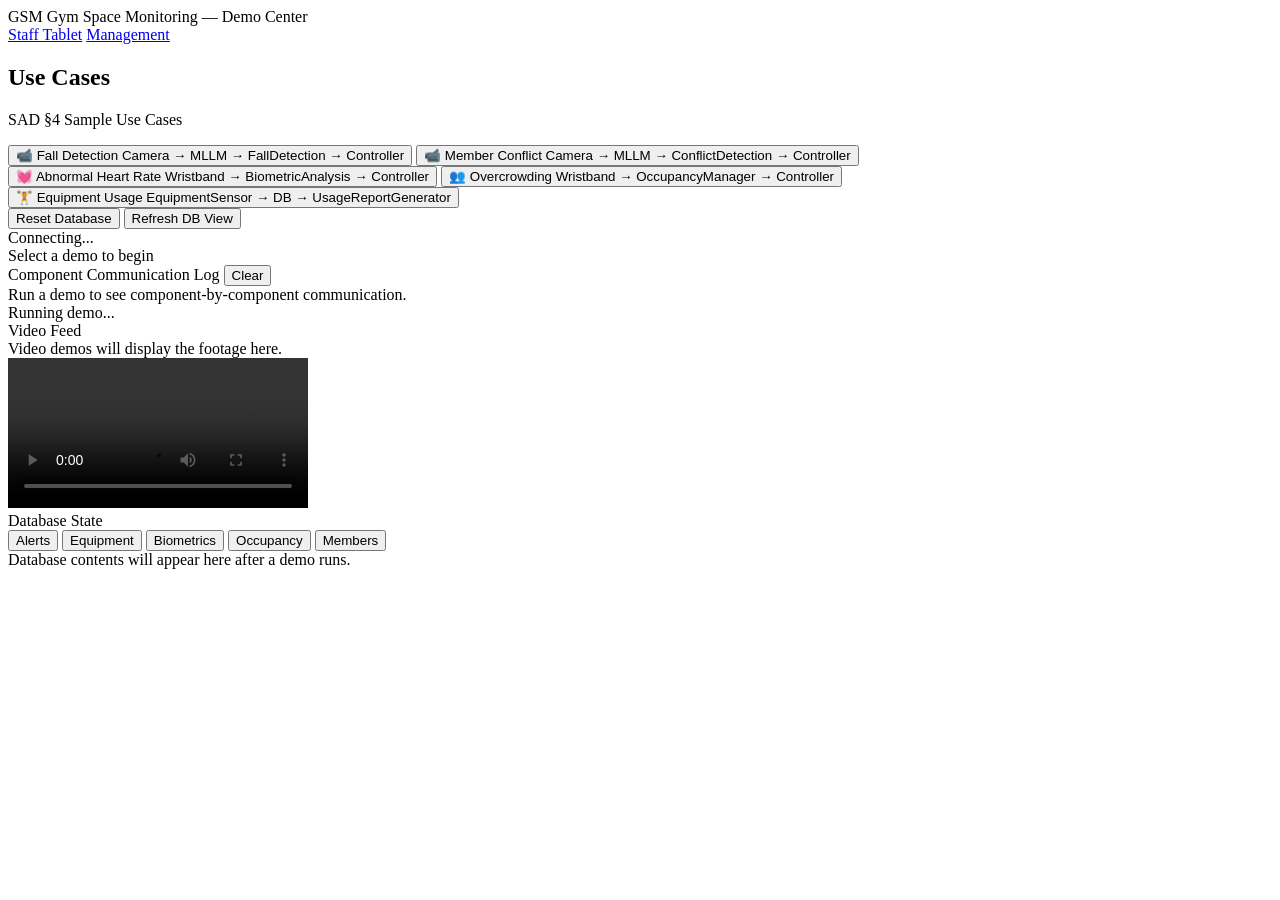
==== frontend/demos/index.html @ 2f56b219 "adding all tests" ====
<!DOCTYPE html>
<html lang="en">
<head>
  <meta charset="UTF-8" />
  <meta name="viewport" content="width=device-width, initial-scale=1.0" />
  <title>GSM — Demo Center</title>
  <link rel="stylesheet" href="/static/demos/styles.css" />
</head>
<body>
  <header>
    <div class="header-inner">
      <span class="logo">GSM</span>
      <span class="header-title">Gym Space Monitoring — Demo Center</span>
      <nav>
        <a href="/staff">Staff Tablet</a>
        <a href="/management">Management</a>
      </nav>
    </div>
  </header>

  <div class="layout">
    <!-- Sidebar: demo buttons -->
    <aside class="sidebar">
      <h2>Use Cases</h2>
      <p class="sidebar-subtitle">SAD §4 Sample Use Cases</p>

      <button class="demo-btn" data-demo="fall_detection" data-video="true">
        <span class="icon">📹</span>
        <span class="label">Fall Detection</span>
        <span class="flow">Camera → MLLM → FallDetection → Controller</span>
      </button>

      <button class="demo-btn" data-demo="conflict_detection" data-video="true">
        <span class="icon">📹</span>
        <span class="label">Member Conflict</span>
        <span class="flow">Camera → MLLM → ConflictDetection → Controller</span>
      </button>

      <button class="demo-btn" data-demo="heart_rate" data-video="false">
        <span class="icon">💓</span>
        <span class="label">Abnormal Heart Rate</span>
        <span class="flow">Wristband → BiometricAnalysis → Controller</span>
      </button>

      <button class="demo-btn" data-demo="overcrowding" data-video="false">
        <span class="icon">👥</span>
        <span class="label">Overcrowding</span>
        <span class="flow">Wristband → OccupancyManager → Controller</span>
      </button>

      <button class="demo-btn" data-demo="equipment_usage" data-video="false">
        <span class="icon">🏋️</span>
        <span class="label">Equipment Usage</span>
        <span class="flow">EquipmentSensor → DB → UsageReportGenerator</span>
      </button>

      <div class="sidebar-actions">
        <button id="btn-reset" class="btn-secondary">Reset Database</button>
        <button id="btn-refresh-db" class="btn-secondary">Refresh DB View</button>
      </div>

      <div id="api-status" class="api-status">Connecting...</div>
    </aside>

    <!-- Main content -->
    <main class="main">
      <!-- Demo header -->
      <div class="demo-header" id="demo-header">
        <span id="demo-title">Select a demo to begin</span>
        <span id="demo-badge" class="badge hidden"></span>
      </div>

      <!-- Three panels -->
      <div class="panels">
        <!-- Log panel -->
        <div class="panel" id="panel-log">
          <div class="panel-header">
            <span>Component Communication Log</span>
            <button id="btn-clear-log" class="btn-icon">Clear</button>
          </div>
          <div class="log-area" id="log-area">
            <div class="log-placeholder">Run a demo to see component-by-component communication.</div>
          </div>
          <div class="log-spinner hidden" id="log-spinner">
            <div class="spinner"></div>
            <span id="spinner-label">Running demo...</span>
          </div>
        </div>

        <!-- Right column -->
        <div class="right-col">
          <!-- Video panel -->
          <div class="panel" id="panel-video">
            <div class="panel-header">Video Feed</div>
            <div class="video-area" id="video-area">
              <div class="video-placeholder">Video demos will display the footage here.</div>
              <video id="demo-video" controls loop class="hidden">
                <source src="/video/Man_Falling_in_Gym_Video.mp4" type="video/mp4" />
              </video>
            </div>
          </div>

          <!-- Database panel -->
          <div class="panel" id="panel-db">
            <div class="panel-header">
              <span>Database State</span>
              <div class="db-tabs" id="db-tabs">
                <button class="db-tab active" data-table="alert_logs">Alerts</button>
                <button class="db-tab" data-table="equipment_usage">Equipment</button>
                <button class="db-tab" data-table="biometric_snapshots">Biometrics</button>
                <button class="db-tab" data-table="occupancy_snapshots">Occupancy</button>
                <button class="db-tab" data-table="members">Members</button>
              </div>
            </div>
            <div class="db-area" id="db-area">
              <div class="db-placeholder">Database contents will appear here after a demo runs.</div>
            </div>
          </div>
        </div>
      </div>
    </main>
  </div>

  <script src="/static/demos/app.js"></script>
</body>
</html>
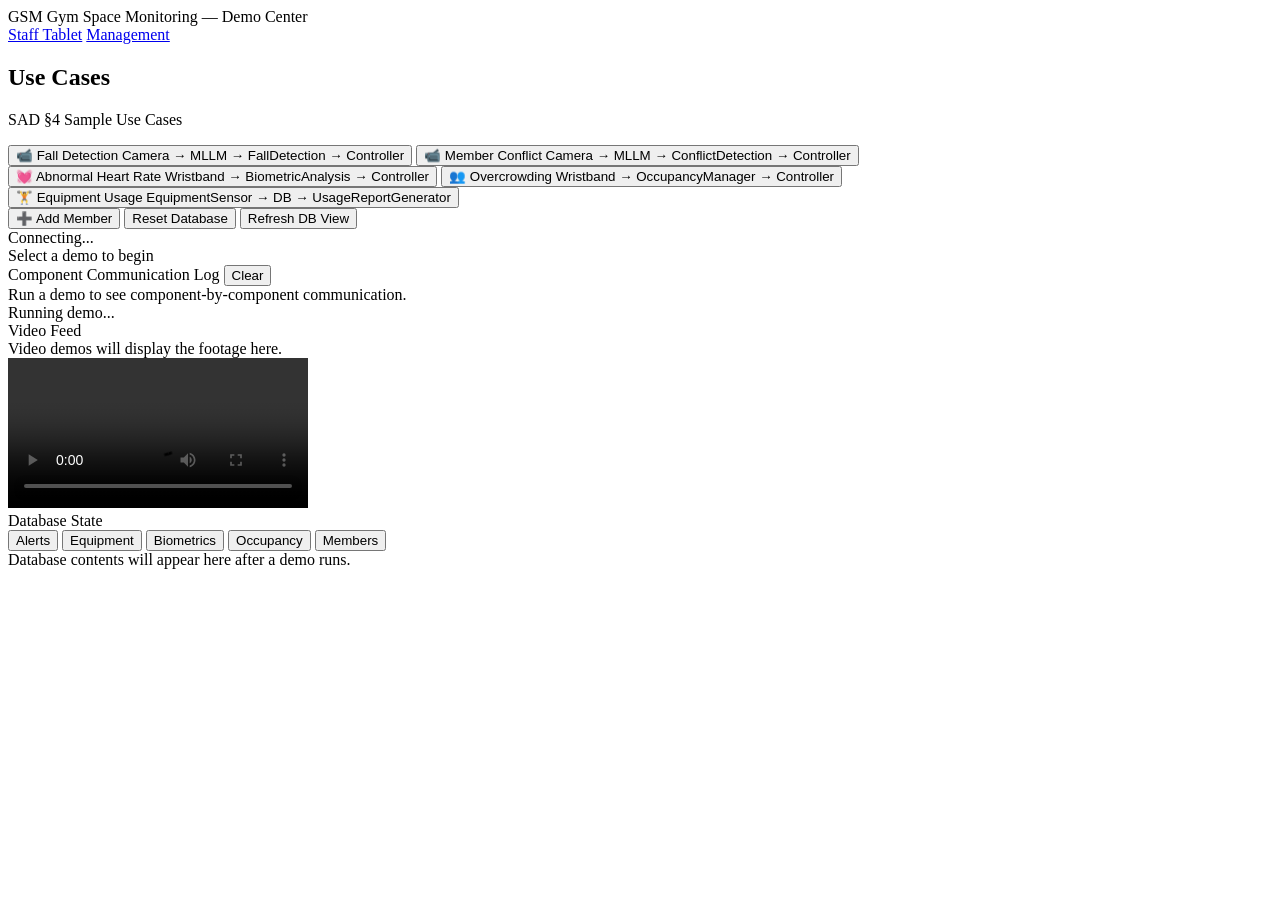
==== commit 1c0cda31: "Add member button implemented and functional" ====
--- a/frontend/demos/index.html
+++ b/frontend/demos/index.html
@@ -4,7 +4,7 @@
   <meta charset="UTF-8" />
   <meta name="viewport" content="width=device-width, initial-scale=1.0" />
   <title>GSM — Demo Center</title>
-  <link rel="stylesheet" href="/static/demos/styles.css" />
+  <link rel="stylesheet" href="/static/demos/styles.css?v=2" />
 </head>
 <body>
   <header>
@@ -55,6 +55,7 @@
       </button>
 
       <div class="sidebar-actions">
+        <button id="btn-add-member" class="btn-secondary">➕ Add Member</button>
         <button id="btn-reset" class="btn-secondary">Reset Database</button>
         <button id="btn-refresh-db" class="btn-secondary">Refresh DB View</button>
       </div>
@@ -121,6 +122,6 @@
     </main>
   </div>
 
-  <script src="/static/demos/app.js"></script>
+  <script src="/static/demos/app.js?v=2"></script>
 </body>
 </html>
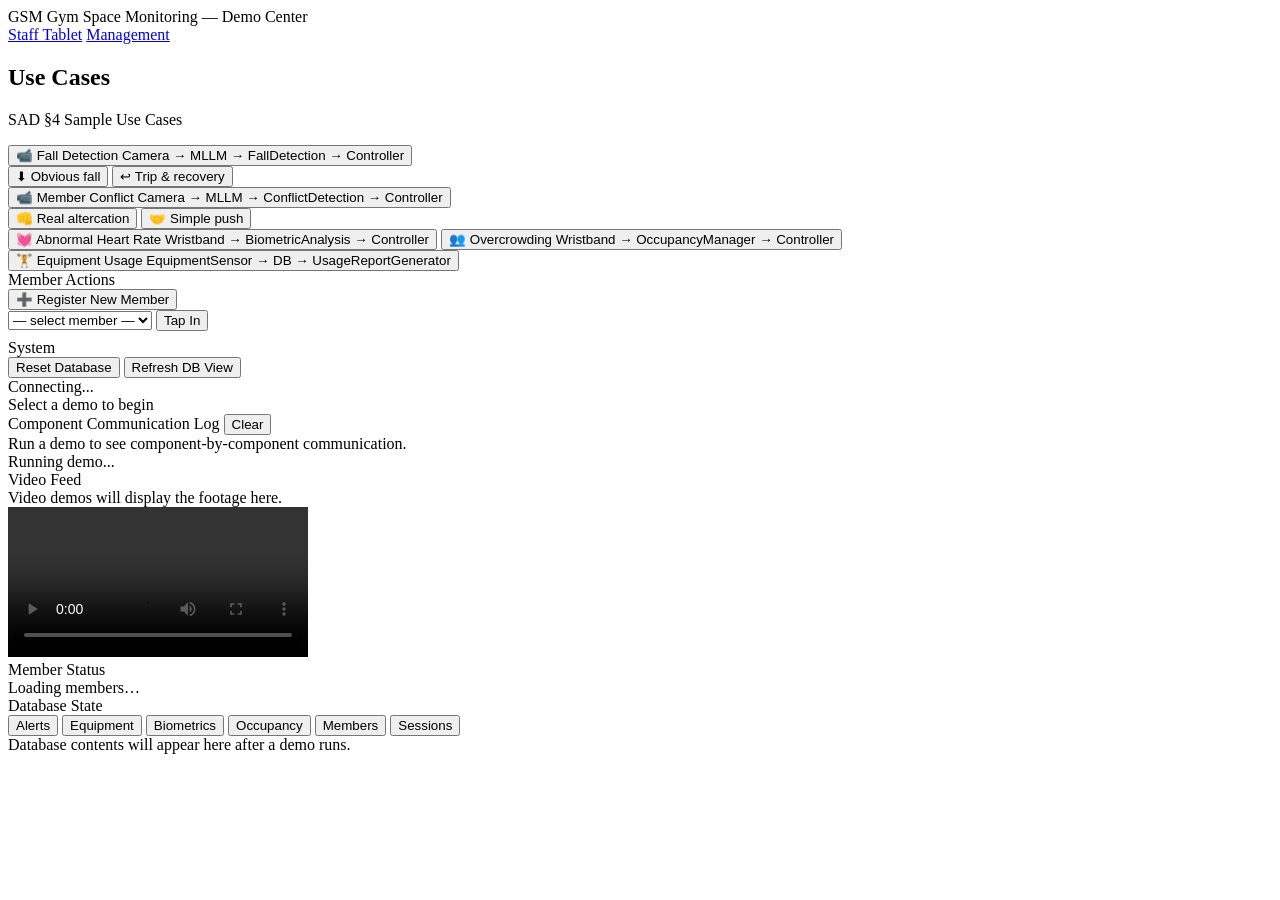
==== commit a6ac17a7: "updating the whole demo" ====
--- a/frontend/demos/index.html
+++ b/frontend/demos/index.html
@@ -4,7 +4,7 @@
   <meta charset="UTF-8" />
   <meta name="viewport" content="width=device-width, initial-scale=1.0" />
   <title>GSM — Demo Center</title>
-  <link rel="stylesheet" href="/static/demos/styles.css?v=2" />
+  <link rel="stylesheet" href="/static/demos/styles.css?v=3" />
 </head>
 <body>
   <header>
@@ -29,12 +29,44 @@
         <span class="label">Fall Detection</span>
         <span class="flow">Camera → MLLM → FallDetection → Controller</span>
       </button>
+      <div class="clip-picker" data-for="fall_detection">
+        <button class="clip-opt active"
+                data-demo="fall_detection"
+                data-clip="assets/fall_obvious.mp4"
+                data-asset="/assets/fall_obvious.mp4"
+                title="High fall score → alert triggered">
+          ⬇ Obvious fall
+        </button>
+        <button class="clip-opt"
+                data-demo="fall_detection"
+                data-clip="assets/fall_trip_recovery.mp4"
+                data-asset="/assets/fall_trip_recovery.mp4"
+                title="Low fall score → no alert (true negative)">
+          ↩ Trip &amp; recovery
+        </button>
+      </div>
 
       <button class="demo-btn" data-demo="conflict_detection" data-video="true">
         <span class="icon">📹</span>
         <span class="label">Member Conflict</span>
         <span class="flow">Camera → MLLM → ConflictDetection → Controller</span>
       </button>
+      <div class="clip-picker" data-for="conflict_detection">
+        <button class="clip-opt active"
+                data-demo="conflict_detection"
+                data-clip="assets/conflict_fight.mp4"
+                data-asset="/assets/conflict_fight.mp4"
+                title="High conflict score → alert triggered">
+          👊 Real altercation
+        </button>
+        <button class="clip-opt"
+                data-demo="conflict_detection"
+                data-clip="assets/conflict_push.mp4"
+                data-asset="/assets/conflict_push.mp4"
+                title="Low conflict score → no alert (true negative)">
+          🤝 Simple push
+        </button>
+      </div>
 
       <button class="demo-btn" data-demo="heart_rate" data-video="false">
         <span class="icon">💓</span>
@@ -55,7 +87,16 @@
       </button>
 
       <div class="sidebar-actions">
-        <button id="btn-add-member" class="btn-secondary">➕ Add Member</button>
+        <div class="action-section-label">Member Actions</div>
+        <button id="btn-add-member" class="btn-secondary">➕ Register New Member</button>
+        <div class="tap-in-row">
+          <select id="tap-in-select" class="tap-in-select">
+            <option value="">— select member —</option>
+          </select>
+          <button id="btn-tap-in" class="btn-tap-in">Tap In</button>
+        </div>
+
+        <div class="action-section-label" style="margin-top:8px;">System</div>
         <button id="btn-reset" class="btn-secondary">Reset Database</button>
         <button id="btn-refresh-db" class="btn-secondary">Refresh DB View</button>
       </div>
@@ -101,6 +142,17 @@
             </div>
           </div>
 
+          <!-- Member Status panel -->
+          <div class="panel" id="panel-members">
+            <div class="panel-header">
+              <span>Member Status</span>
+              <span id="member-status-counts" class="member-status-counts"></span>
+            </div>
+            <div class="member-list" id="member-list">
+              <div class="db-placeholder">Loading members…</div>
+            </div>
+          </div>
+
           <!-- Database panel -->
           <div class="panel" id="panel-db">
             <div class="panel-header">
@@ -111,6 +163,7 @@
                 <button class="db-tab" data-table="biometric_snapshots">Biometrics</button>
                 <button class="db-tab" data-table="occupancy_snapshots">Occupancy</button>
                 <button class="db-tab" data-table="members">Members</button>
+                <button class="db-tab" data-table="gym_sessions">Sessions</button>
               </div>
             </div>
             <div class="db-area" id="db-area">
@@ -122,6 +175,6 @@
     </main>
   </div>
 
-  <script src="/static/demos/app.js?v=2"></script>
+  <script src="/static/demos/app.js?v=3"></script>
 </body>
 </html>
